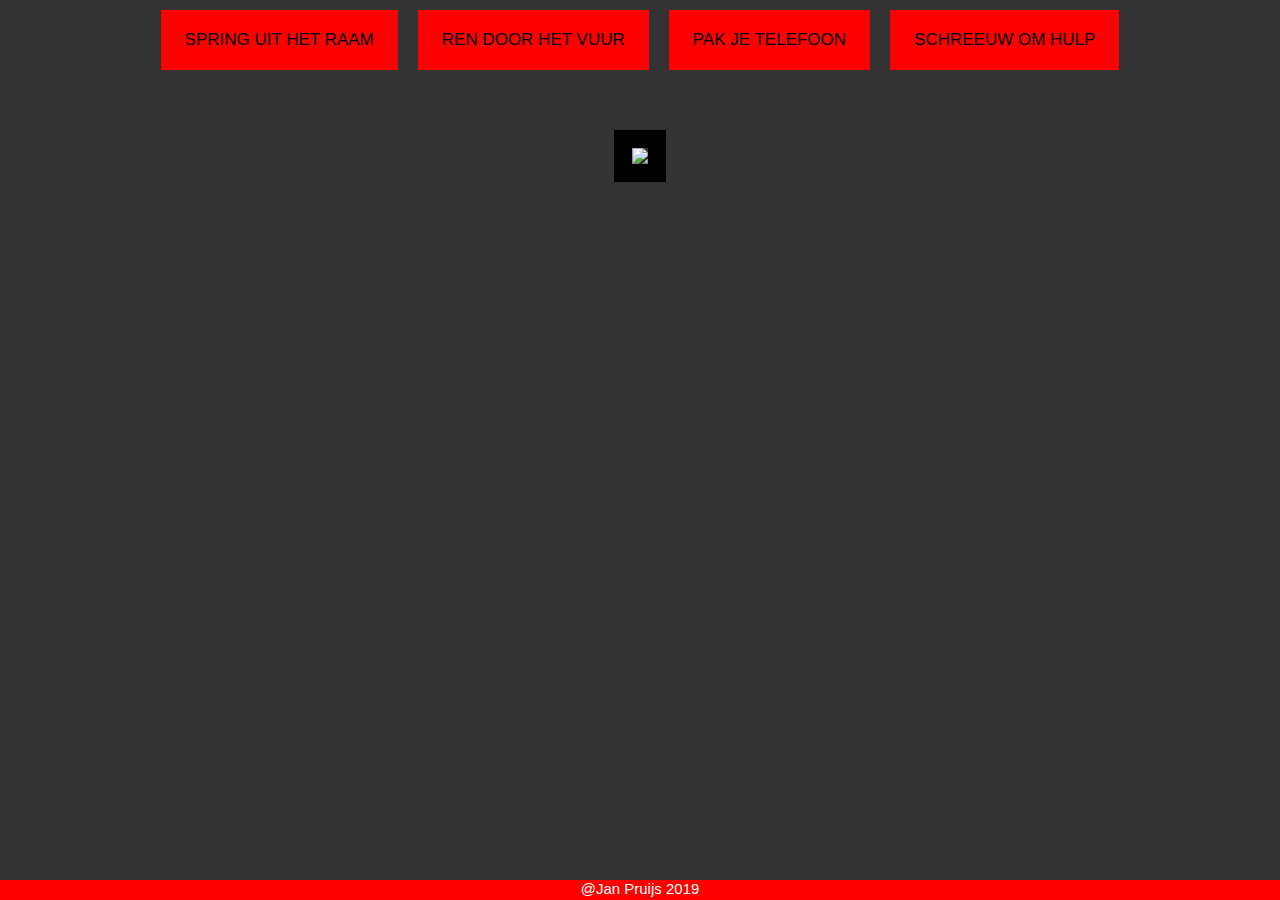
==== index.html @ 105416bf "Changed name" ====
<!DOCTYPE html>
<html>
    <head> 
            <title>OVERLEEFDEBRAND</title>
            <link rel="stylesheet" type="text/css" href="overleefbrand.css">
            <meta name="viewport" content="width=device-width, initial-scale=1">
            
        <!--Javascript-->

            <script>

                //Restart actief
                    function start() {

                        document.getElementById("plaatje").src = "https://www.newshub.co.nz/home/new-zealand/2017/03/fight-for-survival-in-fire-service-s-burning-house/_jcr_content/par/video/image.dynimg.1280.q75.jpg/v1490082589678/house-fire-virtual-reality-SUPPLIED-new-zealand-fire-service-210317-1120.jpg";
                        document.getElementById("rendoorvuur").style.display = "inline";  
                        document.getElementById("pakjetelefoon").style.display = "inline";
                        document.getElementById("springuitraam").style.display = "inline";  
                        document.getElementById("springopvuur").style.display = "none"; 
                        document.getElementById("wachtaf").style.display = "none";
                        document.getElementById("opnieuw").style.display = "none"; 
                        document.getElementById("schreeuw").style.display = "inline";  

                    }

                // Spring uit raam actief
                    function springuitraam() {
                        document.getElementById("rendoorvuur").style.display = "none";  
                        document.getElementById("pakjetelefoon").style.display = "none";
                        document.getElementById("springuitraam").style.display = "none"; 
                        document.getElementById("schreeuw").style.display = "none"; 
 
                        
                        // 50% dood / levend 

                        if (Math.random() > 0.5) {
                            document.getElementById("plaatje").src = "https://i.ytimg.com/vi/Kr9rIx7MVvg/maxresdefault.jpg";
                            document.getElementById("opnieuw").style.display = "inline"; 
                            document.getElementById("schreeuw").style.display = "none"; 

                            window.alert("Helaas je hebt pech, je bent doodgevallen.")
                        }
                        
                        else {
                            document.getElementById("plaatje").src = "http://slideplayer.nl/slide/1889683/7/images/1/Hoe+heb+jij+het+overleefd....jpg";
                            document.getElementById("opnieuw").style.display = "inline"; 
                            document.getElementById("schreeuw").style.display = "none"; 

                            window.alert("Je hebt gelukkig alleen je benen gebroken. Je hebt het overleefd.")

                        }
                            
                    }


                // Rendoorvuur actief 
                    function rendoorvuur() {
                        document.getElementById("springuitraam").style.display = "none";  
                        document.getElementById("pakjetelefoon").style.display = "none";  
                        document.getElementById("rendoorvuur").style.display = "none";  
                        document.getElementById("plaatje").src = "https://i.ytimg.com/vi/Kr9rIx7MVvg/maxresdefault.jpg";
                        document.getElementById("opnieuw").style.display = "inline"; 
                        document.getElementById("schreeuw").style.display = "none"; 
                        window.alert("Hoe denk je dit te overleven?")
                    }
                    

                // Pakjetelefoon actief
                    function pakjetelefoon() {
                        document.getElementById("plaatje").src = "https://images.pond5.com/brave-firemen-inside-burning-building-footage-074901299_prevstill.jpeg";
                        document.getElementById("springuitraam").style.display = "none"; 
                        document.getElementById("rendoorvuur").style.display = "none";  
                        var telefoonNummer = window.prompt("Voer telefoon nummer in");
                    

                // Onderscheid 112 / ander nummer
                        if (telefoonNummer === '112') {
                            alert("De brandweer is onderweg");
                            document.getElementById("pakjetelefoon").style.display = "none"; 
                            document.getElementById("wachtaf").style.display = "inline"; 
                            document.getElementById("springopvuur").style.display = "inline"; 
                        } 
                        
                        else {
                            alert("Verkeerd nummer, de tijd raakt op. Je bent verbrand");
                            document.getElementById("pakjetelefoon").style.display = "none";  
                            document.getElementById("opnieuw").style.display = "inline"; 
                            document.getElementById("schreeuw").style.display = "none"; 
                            document.getElementById("plaatje").src = "https://i.ytimg.com/vi/Kr9rIx7MVvg/maxresdefault.jpg";
                        }
                    }
                    
                // Wachtaf actief
                    function wachtaf() {
                        document.getElementById("wachtaf").style.display = "none";
                        document.getElementById("springopvuur").style.display = "none"; 
                        document.getElementById("opnieuw").style.display = "inline";  
                        document.getElementById("plaatje").src = "https://i.etsystatic.com/16750179/r/il/3a9bd0/1567589293/il_fullxfull.1567589293_60bd.jpg";
                        document.getElementById("schreeuw").style.display = "none"; 

                 
                          }
                // Springopvuur actief 
                    function springopvuur() {
                        document.getElementById("plaatje").src = "https://i.ytimg.com/vi/Kr9rIx7MVvg/maxresdefault.jpg";
                        document.getElementById("wachtaf").style.display = "none";
                        document.getElementById("springopvuur").style.display = "none"; 
                        document.getElementById("opnieuw").style.display = "inline"; 
                        document.getElementById("schreeuw").style.display = "none"; 

                        window.alert("Leuk geprobeerd. Maar je bent levend verbrand.")
                    }

                // Schreeuw actief

                    function schreeuw() {
                        window.alert("Niemand hoort je...")

                    }
                    
            </script>
    </head>

    <body onload="start()"> 


        <!--Header-->  
        <div class="header">
            <header> 
                    <button id="springuitraam" onclick="springuitraam()">SPRING UIT HET RAAM</button>
                    <button id="rendoorvuur" onclick="rendoorvuur()">REN DOOR HET VUUR</button>
                    <button id="pakjetelefoon" onclick="pakjetelefoon()">PAK JE TELEFOON</button>
                    <button id="wachtaf" onclick="wachtaf()">WACHT AF</button>
                    <button id="springopvuur" onclick="springopvuur()">GA OP HET VUUR SPRINGEN</button>
                    <button id="opnieuw" onclick="start()">OPNIEUW</button>
                    <button id="schreeuw" onclick="schreeuw()">SCHREEUW OM HULP</button>



            </header>
        </div>

        <!--Center-->
        <div style="text-align: center;">
            <img id="plaatje"
            >

        </div>
        
        <!--Footer-->
       <div class="footer"> <footer><p>@Jan Pruijs 2019</p></footer> <div>

    </body>
</html>
---- overleefbrand.css ----
body {
    background-color: #333;
    font-family: Arial, Helvetica, sans-serif

}

* {
    margin: 0;
    padding: 0;
  }
 
/* Header Balk */
header {
    background-color: #333;
    overflow: hidden;
    width: 100%;
    text-align: center;
    display: table;
    
 }

/* Header Text */
header button {
    color: black;
    background-color: red;
    border: grey; 
    padding: 20px 24px; 
    font-size: 17px;
    display: inline-block;
    float: none;
    text-decoration: none;
    outline: none;
    margin: 10px;

}

/* Plaatje style */

#plaatje {
  width: 1000px;
  border: 18px solid black;
  margin-top: 50px;
}



/* footer balk */
footer {
    position: absolute;
    left: 0;
    bottom: 0;
    height: 20px;
    width: 100%;
    background: red;
  }

  /* Footer Text*/
  footer p {
    color: white;
    text-align: center;
    font-size: 15px;
    }
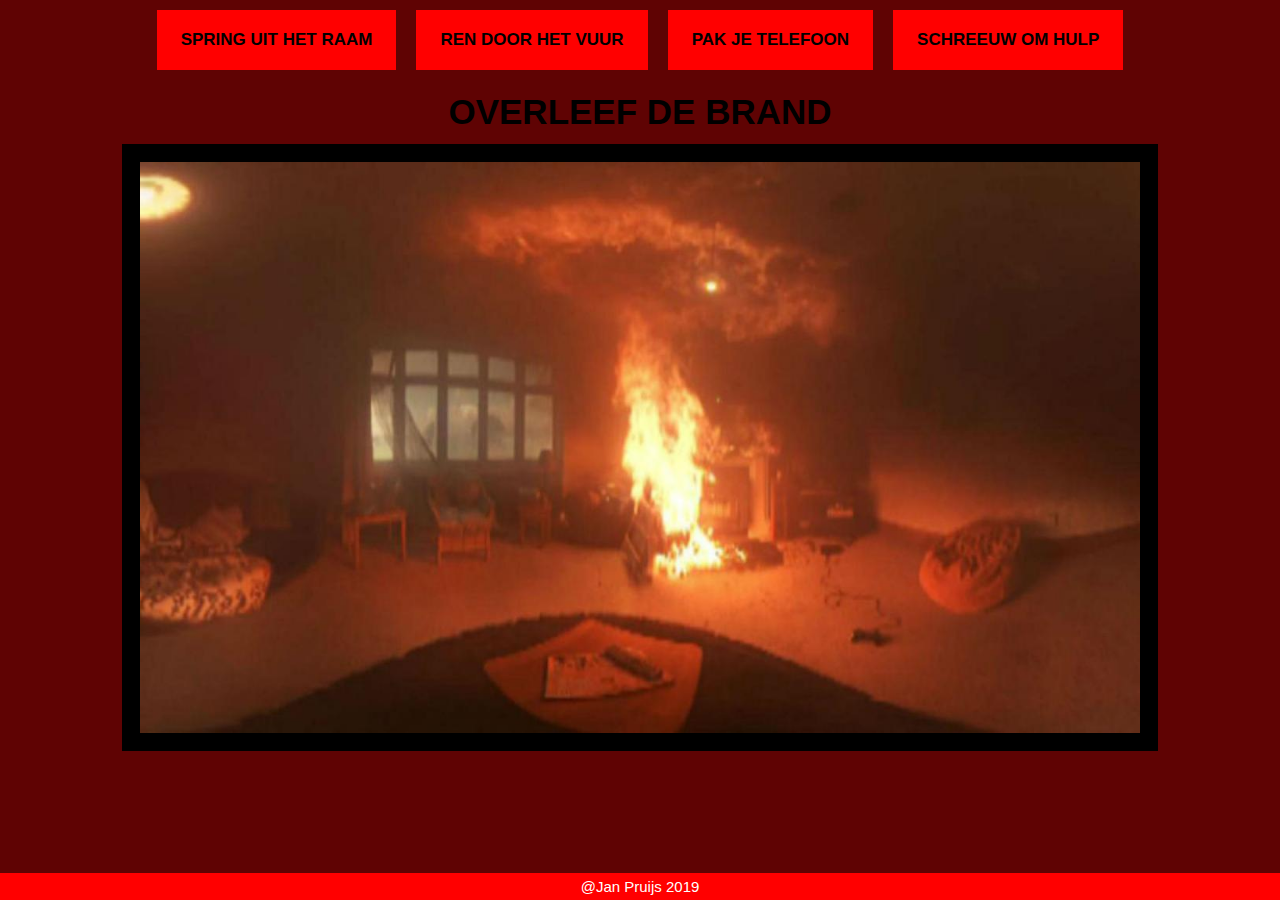
==== commit 28b5f6cb: "Style Update" ====
--- a/index.html
+++ b/index.html
@@ -1,124 +1,124 @@
 <!DOCTYPE html>
 <html>
     <head> 
-            <title>OVERLEEFDEBRAND</title>
-            <link rel="stylesheet" type="text/css" href="overleefbrand.css">
-            <meta name="viewport" content="width=device-width, initial-scale=1">
-            
+        <title>OVERLEEFDEBRAND</title>
+        <link rel="stylesheet" type="text/css" href="overleefbrand.css">
+        <meta name="viewport" content="width=device-width, initial-scale=1">
+        
         <!--Javascript-->
 
-            <script>
+        <script>
 
-                //Restart actief
-                    function start() {
+            //Restart actief
+            function start() {
 
-                        document.getElementById("plaatje").src = "https://www.newshub.co.nz/home/new-zealand/2017/03/fight-for-survival-in-fire-service-s-burning-house/_jcr_content/par/video/image.dynimg.1280.q75.jpg/v1490082589678/house-fire-virtual-reality-SUPPLIED-new-zealand-fire-service-210317-1120.jpg";
-                        document.getElementById("rendoorvuur").style.display = "inline";  
-                        document.getElementById("pakjetelefoon").style.display = "inline";
-                        document.getElementById("springuitraam").style.display = "inline";  
-                        document.getElementById("springopvuur").style.display = "none"; 
-                        document.getElementById("wachtaf").style.display = "none";
-                        document.getElementById("opnieuw").style.display = "none"; 
-                        document.getElementById("schreeuw").style.display = "inline";  
+                document.getElementById("plaatje").src = "./img/vuur.jpg";
+                document.getElementById("rendoorvuur").style.display = "inline";  
+                document.getElementById("pakjetelefoon").style.display = "inline";
+                document.getElementById("springuitraam").style.display = "inline";  
+                document.getElementById("springopvuur").style.display = "none"; 
+                document.getElementById("wachtaf").style.display = "none";
+                document.getElementById("opnieuw").style.display = "none"; 
+                document.getElementById("schreeuw").style.display = "inline";  
 
-                    }
+            }
 
-                // Spring uit raam actief
-                    function springuitraam() {
-                        document.getElementById("rendoorvuur").style.display = "none";  
-                        document.getElementById("pakjetelefoon").style.display = "none";
-                        document.getElementById("springuitraam").style.display = "none"; 
-                        document.getElementById("schreeuw").style.display = "none"; 
- 
-                        
-                        // 50% dood / levend 
+            // Spring uit raam actief
+            function springuitraam() {
+                document.getElementById("rendoorvuur").style.display = "none";  
+                document.getElementById("pakjetelefoon").style.display = "none";
+                document.getElementById("springuitraam").style.display = "none"; 
+                document.getElementById("schreeuw").style.display = "none"; 
 
-                        if (Math.random() > 0.5) {
-                            document.getElementById("plaatje").src = "https://i.ytimg.com/vi/Kr9rIx7MVvg/maxresdefault.jpg";
-                            document.getElementById("opnieuw").style.display = "inline"; 
-                            document.getElementById("schreeuw").style.display = "none"; 
+                
+                // 50% dood / levend 
 
-                            window.alert("Helaas je hebt pech, je bent doodgevallen.")
-                        }
-                        
-                        else {
-                            document.getElementById("plaatje").src = "http://slideplayer.nl/slide/1889683/7/images/1/Hoe+heb+jij+het+overleefd....jpg";
-                            document.getElementById("opnieuw").style.display = "inline"; 
-                            document.getElementById("schreeuw").style.display = "none"; 
+                if (Math.random() > 0.5) {
+                    document.getElementById("plaatje").src = "./img/died.jpg";
+                    document.getElementById("opnieuw").style.display = "inline"; 
+                    document.getElementById("schreeuw").style.display = "none"; 
 
-                            window.alert("Je hebt gelukkig alleen je benen gebroken. Je hebt het overleefd.")
+                    window.alert("Helaas je hebt pech, je bent doodgevallen.")
+                }
+                
+                else {
+                    document.getElementById("plaatje").src = "./img/overleeft.jpg";
+                    document.getElementById("opnieuw").style.display = "inline"; 
+                    document.getElementById("schreeuw").style.display = "none"; 
 
-                        }
-                            
-                    }
+                    window.alert("Je hebt gelukkig alleen je benen gebroken. Je hebt het overleefd.")
+
+                }
+                    
+            }
 
 
-                // Rendoorvuur actief 
-                    function rendoorvuur() {
-                        document.getElementById("springuitraam").style.display = "none";  
-                        document.getElementById("pakjetelefoon").style.display = "none";  
-                        document.getElementById("rendoorvuur").style.display = "none";  
-                        document.getElementById("plaatje").src = "https://i.ytimg.com/vi/Kr9rIx7MVvg/maxresdefault.jpg";
-                        document.getElementById("opnieuw").style.display = "inline"; 
-                        document.getElementById("schreeuw").style.display = "none"; 
-                        window.alert("Hoe denk je dit te overleven?")
+        // Rendoorvuur actief 
+            function renDoorVuur() {
+                document.getElementById("springuitraam").style.display = "none";  
+                document.getElementById("pakjetelefoon").style.display = "none";  
+                document.getElementById("rendoorvuur").style.display = "none";  
+                document.getElementById("plaatje").src = "./img/died.jpg";
+                document.getElementById("opnieuw").style.display = "inline"; 
+                document.getElementById("schreeuw").style.display = "none"; 
+                window.alert("Hoe denk je dit te overleven?")
+            }
+            
+
+        // Pakjetelefoon actief
+            function pakJeTelefoon() {
+                document.getElementById("plaatje").src = "./img/blus.jpeg";
+                document.getElementById("springuitraam").style.display = "none"; 
+                document.getElementById("rendoorvuur").style.display = "none";  
+                var telefoonNummer = window.prompt("Voer telefoon nummer in");
+            
+
+        // Onderscheid 112 / ander nummer
+                if (telefoonNummer === '112') {
+                    alert("De brandweer is onderweg");
+                    document.getElementById("pakjetelefoon").style.display = "none"; 
+                    document.getElementById("wachtaf").style.display = "inline"; 
+                    document.getElementById("springopvuur").style.display = "inline"; 
+                } 
+                
+                else {
+                    alert("Verkeerd nummer, de tijd raakt op. Je bent verbrand");
+                    document.getElementById("pakjetelefoon").style.display = "none";  
+                    document.getElementById("opnieuw").style.display = "inline"; 
+                    document.getElementById("schreeuw").style.display = "none"; 
+                    document.getElementById("plaatje").src = "./img/died.jpg";
+                }
+            }
+            
+        // Wachtaf actief
+            function wachtAf() {
+                document.getElementById("wachtaf").style.display = "none";
+                document.getElementById("springopvuur").style.display = "none"; 
+                document.getElementById("opnieuw").style.display = "inline";  
+                document.getElementById("plaatje").src = "./img/win.jpg";
+                document.getElementById("schreeuw").style.display = "none"; 
+
+            
                     }
-                    
+        // Springopvuur actief 
+            function springOpVuur() {
+                document.getElementById("plaatje").src = "./img/died.jpg";
+                document.getElementById("wachtaf").style.display = "none";
+                document.getElementById("springopvuur").style.display = "none"; 
+                document.getElementById("opnieuw").style.display = "inline"; 
+                document.getElementById("schreeuw").style.display = "none"; 
 
-                // Pakjetelefoon actief
-                    function pakjetelefoon() {
-                        document.getElementById("plaatje").src = "https://images.pond5.com/brave-firemen-inside-burning-building-footage-074901299_prevstill.jpeg";
-                        document.getElementById("springuitraam").style.display = "none"; 
-                        document.getElementById("rendoorvuur").style.display = "none";  
-                        var telefoonNummer = window.prompt("Voer telefoon nummer in");
-                    
+                window.alert("Leuk geprobeerd. Maar je bent levend verbrand.")
+            }
 
-                // Onderscheid 112 / ander nummer
-                        if (telefoonNummer === '112') {
-                            alert("De brandweer is onderweg");
-                            document.getElementById("pakjetelefoon").style.display = "none"; 
-                            document.getElementById("wachtaf").style.display = "inline"; 
-                            document.getElementById("springopvuur").style.display = "inline"; 
-                        } 
-                        
-                        else {
-                            alert("Verkeerd nummer, de tijd raakt op. Je bent verbrand");
-                            document.getElementById("pakjetelefoon").style.display = "none";  
-                            document.getElementById("opnieuw").style.display = "inline"; 
-                            document.getElementById("schreeuw").style.display = "none"; 
-                            document.getElementById("plaatje").src = "https://i.ytimg.com/vi/Kr9rIx7MVvg/maxresdefault.jpg";
-                        }
-                    }
-                    
-                // Wachtaf actief
-                    function wachtaf() {
-                        document.getElementById("wachtaf").style.display = "none";
-                        document.getElementById("springopvuur").style.display = "none"; 
-                        document.getElementById("opnieuw").style.display = "inline";  
-                        document.getElementById("plaatje").src = "https://i.etsystatic.com/16750179/r/il/3a9bd0/1567589293/il_fullxfull.1567589293_60bd.jpg";
-                        document.getElementById("schreeuw").style.display = "none"; 
+        // Schreeuw actief
 
-                 
-                          }
-                // Springopvuur actief 
-                    function springopvuur() {
-                        document.getElementById("plaatje").src = "https://i.ytimg.com/vi/Kr9rIx7MVvg/maxresdefault.jpg";
-                        document.getElementById("wachtaf").style.display = "none";
-                        document.getElementById("springopvuur").style.display = "none"; 
-                        document.getElementById("opnieuw").style.display = "inline"; 
-                        document.getElementById("schreeuw").style.display = "none"; 
+            function schreeuw() {
+                window.alert("Niemand hoort je...")
 
-                        window.alert("Leuk geprobeerd. Maar je bent levend verbrand.")
-                    }
-
-                // Schreeuw actief
-
-                    function schreeuw() {
-                        window.alert("Niemand hoort je...")
-
-                    }
-                    
-            </script>
+            }
+            
+        </script>
     </head>
 
     <body onload="start()"> 
@@ -128,27 +128,26 @@
         <div class="header">
             <header> 
                     <button id="springuitraam" onclick="springuitraam()">SPRING UIT HET RAAM</button>
-                    <button id="rendoorvuur" onclick="rendoorvuur()">REN DOOR HET VUUR</button>
-                    <button id="pakjetelefoon" onclick="pakjetelefoon()">PAK JE TELEFOON</button>
-                    <button id="wachtaf" onclick="wachtaf()">WACHT AF</button>
-                    <button id="springopvuur" onclick="springopvuur()">GA OP HET VUUR SPRINGEN</button>
+                    <button id="rendoorvuur" onclick="renDoorVuur()">REN DOOR HET VUUR</button>
+                    <button id="pakjetelefoon" onclick="pakJeTelefoon()">PAK JE TELEFOON</button>
+                    <button id="wachtaf" onclick="wachtAf()">WACHT AF</button>
+                    <button id="springopvuur" onclick="springOpVuur()">GA OP HET VUUR SPRINGEN</button>
                     <button id="opnieuw" onclick="start()">OPNIEUW</button>
                     <button id="schreeuw" onclick="schreeuw()">SCHREEUW OM HULP</button>
-
-
-
             </header>
         </div>
 
         <!--Center-->
+
         <div style="text-align: center;">
-            <img id="plaatje"
-            >
+            <p id="tekstboven"> OVERLEEF DE BRAND</p>
+
+            <img id="plaatje">
 
         </div>
         
         <!--Footer-->
-       <div class="footer"> <footer><p>@Jan Pruijs 2019</p></footer> <div>
+        <footer><p>@Jan Pruijs 2019</p></footer>
 
     </body>
 </html>--- a/overleefbrand.css
+++ b/overleefbrand.css
@@ -1,65 +1,87 @@
 body {
-    background-color: #333;
-    font-family: Arial, Helvetica, sans-serif
-
+  background-color: rgb(95, 3, 3);
+  font-family: Arial, Helvetica, sans-serif
 }
 
 * {
-    margin: 0;
-    padding: 0;
+  margin: 0;
+  padding: 0;
   }
  
 /* Header Balk */
 header {
-    background-color: #333;
-    overflow: hidden;
-    width: 100%;
-    text-align: center;
-    display: table;
-    
- }
+  background-color: rgb(95, 3, 3);
+  overflow: hidden;
+  width: 100%;
+  text-align: center;
+  display: table;
+}
 
 /* Header Text */
 header button {
-    color: black;
-    background-color: red;
-    border: grey; 
-    padding: 20px 24px; 
-    font-size: 17px;
-    display: inline-block;
-    float: none;
-    text-decoration: none;
-    outline: none;
-    margin: 10px;
-
+  color: black;
+  background-color: red;
+  border: grey; 
+  padding: 20px 24px; 
+  font-size: 17px;
+  display: inline-block;
+  float: none;
+  text-decoration: none;
+  outline: none;
+  margin: 10px;
+  font-weight: bold;
 }
 
-/* Plaatje style */
+/* header hover */
+
+header button:hover { 
+  color: white;
+  background-color: black;
+  cursor: pointer;
+}
+
+/* header active* */
+
+header button:active {
+  background-color: yellow;
+  color: red;
+} 
+
+
+/* P */
+
+#tekstboven {
+  color: black;
+  font-weight: bold;
+  font-size: 35px;
+  padding: 12px;
+  background-color: rgb(95, 3, 3);
+}
+
+/* Plaatje */
 
 #plaatje {
   width: 1000px;
   border: 18px solid black;
-  margin-top: 50px;
 }
+
+/* footer balk */
+
+footer {
+  position: absolute;
+  left: 0;
+  bottom: 0;
+  width: 100%;
+  background: red; 
+}
+
+/* Footer Text*/
+footer p {
+  color: white;
+  text-align: center;
+  font-size: 15px;
+  margin: 5px;
+}   
 
 
 
-/* footer balk */
-footer {
-    position: absolute;
-    left: 0;
-    bottom: 0;
-    height: 20px;
-    width: 100%;
-    background: red;
-  }
-
-  /* Footer Text*/
-  footer p {
-    color: white;
-    text-align: center;
-    font-size: 15px;
-    }   
-
-
-
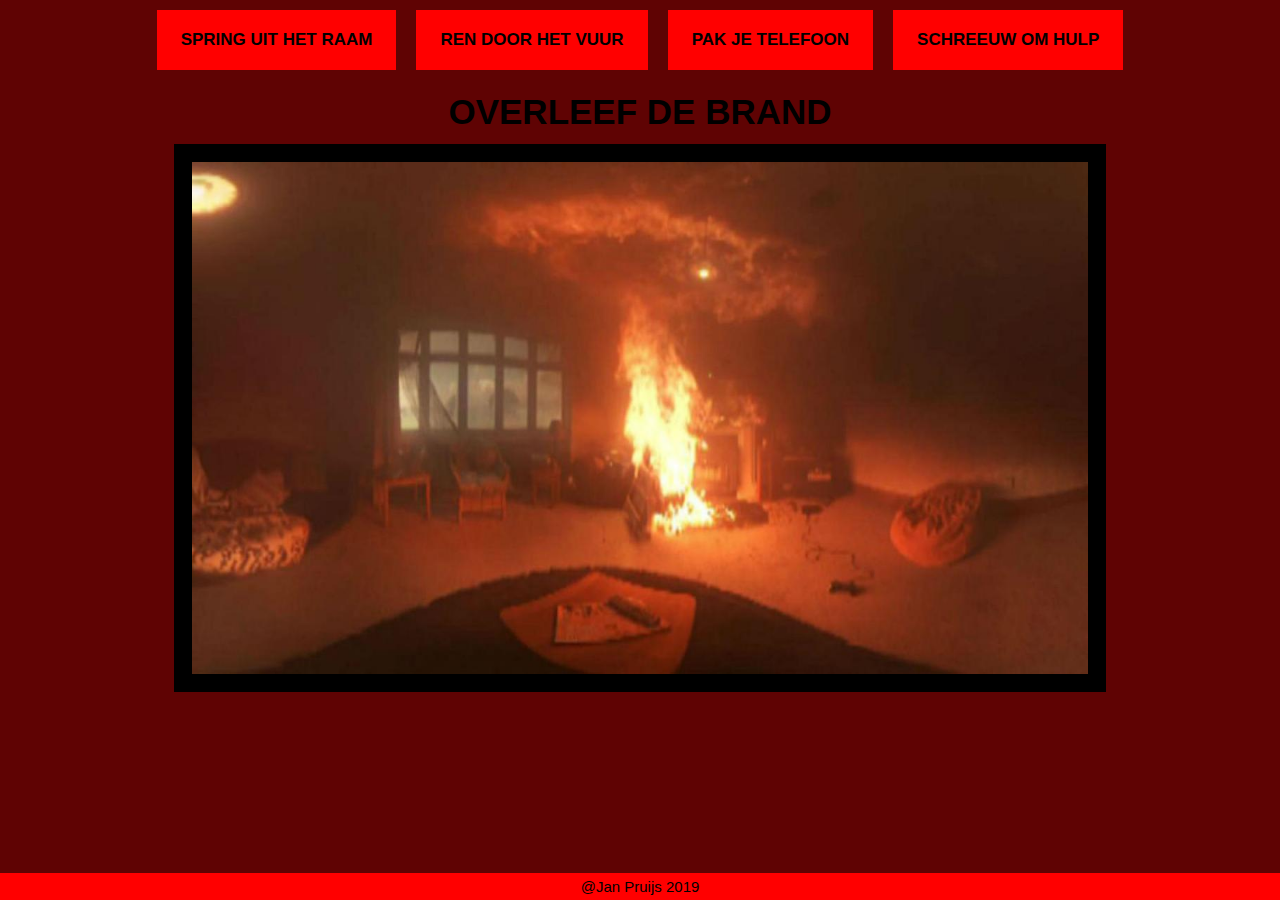
==== commit a017a846: "Minor Improvements" ====
--- a/index.html
+++ b/index.html
@@ -11,7 +11,6 @@
 
             //Restart actief
             function start() {
-
                 document.getElementById("plaatje").src = "./img/vuur.jpg";
                 document.getElementById("rendoorvuur").style.display = "inline";  
                 document.getElementById("pakjetelefoon").style.display = "inline";
@@ -20,7 +19,6 @@
                 document.getElementById("wachtaf").style.display = "none";
                 document.getElementById("opnieuw").style.display = "none"; 
                 document.getElementById("schreeuw").style.display = "inline";  
-
             }
 
             // Spring uit raam actief
@@ -32,17 +30,15 @@
 
                 
                 // 50% dood / levend 
-
                 if (Math.random() > 0.5) {
                     document.getElementById("plaatje").src = "./img/died.jpg";
                     document.getElementById("opnieuw").style.display = "inline"; 
                     document.getElementById("schreeuw").style.display = "none"; 
-
                     window.alert("Helaas je hebt pech, je bent doodgevallen.")
                 }
                 
                 else {
-                    document.getElementById("plaatje").src = "./img/overleeft.jpg";
+                    document.getElementById("plaatje").src = "./img/youdidit.jpg";
                     document.getElementById("opnieuw").style.display = "inline"; 
                     document.getElementById("schreeuw").style.display = "none"; 
 
@@ -53,7 +49,7 @@
             }
 
 
-        // Rendoorvuur actief 
+            // Rendoorvuur actief 
             function renDoorVuur() {
                 document.getElementById("springuitraam").style.display = "none";  
                 document.getElementById("pakjetelefoon").style.display = "none";  
@@ -65,7 +61,7 @@
             }
             
 
-        // Pakjetelefoon actief
+            // Pakjetelefoon actief
             function pakJeTelefoon() {
                 document.getElementById("plaatje").src = "./img/blus.jpeg";
                 document.getElementById("springuitraam").style.display = "none"; 
@@ -73,7 +69,7 @@
                 var telefoonNummer = window.prompt("Voer telefoon nummer in");
             
 
-        // Onderscheid 112 / ander nummer
+                // Onderscheid 112 / ander nummer
                 if (telefoonNummer === '112') {
                     alert("De brandweer is onderweg");
                     document.getElementById("pakjetelefoon").style.display = "none"; 
@@ -90,40 +86,36 @@
                 }
             }
             
-        // Wachtaf actief
+            // Wachtaf actief
             function wachtAf() {
                 document.getElementById("wachtaf").style.display = "none";
                 document.getElementById("springopvuur").style.display = "none"; 
                 document.getElementById("opnieuw").style.display = "inline";  
-                document.getElementById("plaatje").src = "./img/win.jpg";
+                document.getElementById("plaatje").src = "./img/youdidit.jpg";
                 document.getElementById("schreeuw").style.display = "none"; 
 
             
                     }
-        // Springopvuur actief 
+            // Springopvuur actief 
             function springOpVuur() {
                 document.getElementById("plaatje").src = "./img/died.jpg";
                 document.getElementById("wachtaf").style.display = "none";
                 document.getElementById("springopvuur").style.display = "none"; 
                 document.getElementById("opnieuw").style.display = "inline"; 
                 document.getElementById("schreeuw").style.display = "none"; 
-
                 window.alert("Leuk geprobeerd. Maar je bent levend verbrand.")
             }
 
-        // Schreeuw actief
-
+            // Schreeuw actief
             function schreeuw() {
                 window.alert("Niemand hoort je...")
-
             }
             
         </script>
     </head>
 
     <body onload="start()"> 
-
-
+        
         <!--Header-->  
         <div class="header">
             <header> 
@@ -138,12 +130,9 @@
         </div>
 
         <!--Center-->
-
         <div style="text-align: center;">
             <p id="tekstboven"> OVERLEEF DE BRAND</p>
-
             <img id="plaatje">
-
         </div>
         
         <!--Footer-->
--- a/overleefbrand.css
+++ b/overleefbrand.css
@@ -61,7 +61,7 @@
 /* Plaatje */
 
 #plaatje {
-  width: 1000px;
+  width: 70%;
   border: 18px solid black;
 }
 
@@ -77,7 +77,7 @@
 
 /* Footer Text*/
 footer p {
-  color: white;
+  color: black;
   text-align: center;
   font-size: 15px;
   margin: 5px;
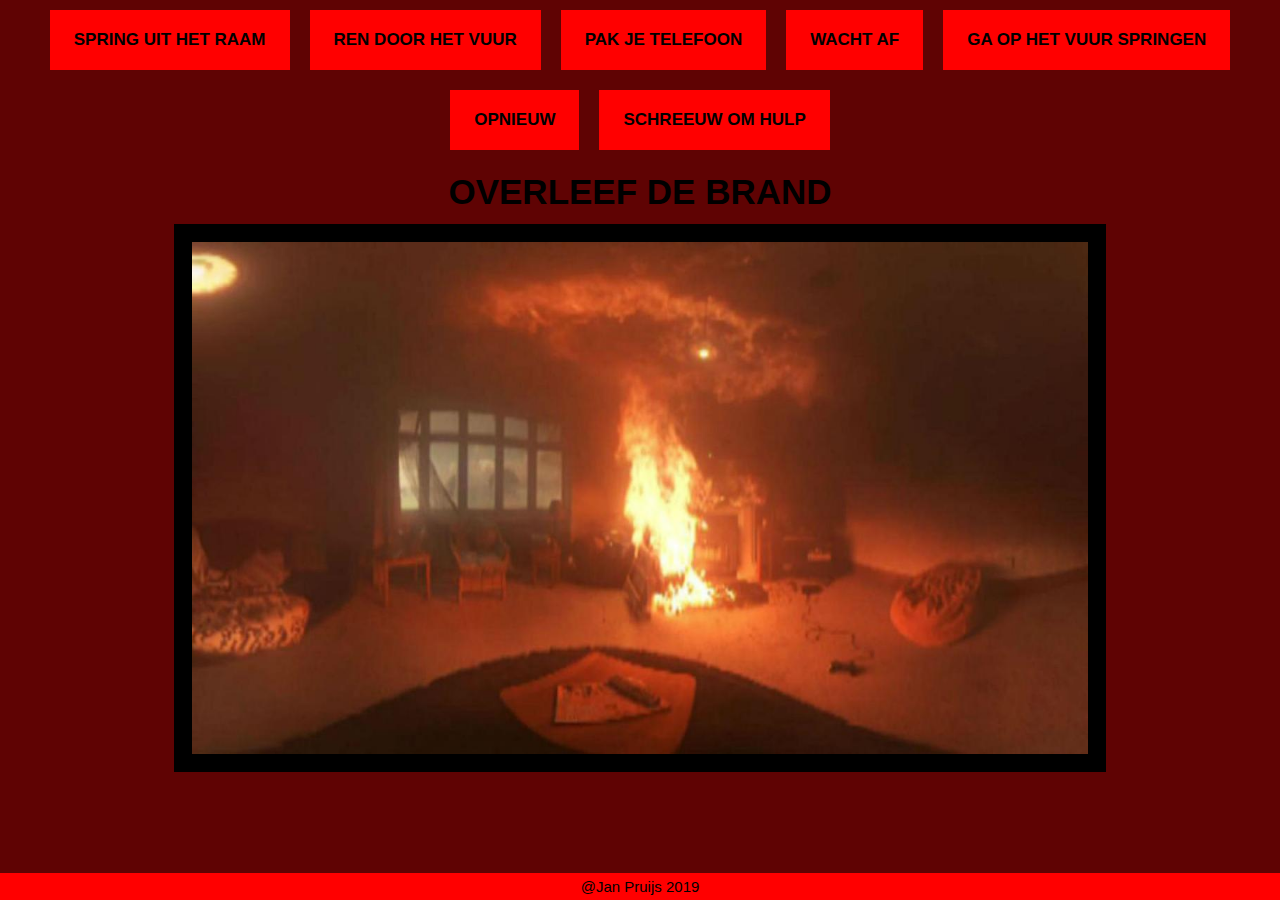
==== commit 1113b89d: "camelCase" ====
--- a/index.html
+++ b/index.html
@@ -8,24 +8,24 @@
         <!--Javascript-->
 
         <script>
-
+            
             //Restart actief
             function start() {
                 document.getElementById("plaatje").src = "./img/vuur.jpg";
-                document.getElementById("rendoorvuur").style.display = "inline";  
-                document.getElementById("pakjetelefoon").style.display = "inline";
-                document.getElementById("springuitraam").style.display = "inline";  
-                document.getElementById("springopvuur").style.display = "none"; 
-                document.getElementById("wachtaf").style.display = "none";
+                document.getElementById("renDoorVuur").style.display = "inline";  
+                document.getElementById("pakjeTelefoon").style.display = "inline";
+                document.getElementById("springUitraam").style.display = "inline";  
+                document.getElementById("springOpVuur").style.display = "none"; 
+                document.getElementById("wachtAf").style.display = "none";
                 document.getElementById("opnieuw").style.display = "none"; 
                 document.getElementById("schreeuw").style.display = "inline";  
             }
 
             // Spring uit raam actief
-            function springuitraam() {
-                document.getElementById("rendoorvuur").style.display = "none";  
-                document.getElementById("pakjetelefoon").style.display = "none";
-                document.getElementById("springuitraam").style.display = "none"; 
+            function springUitRaam() {
+                document.getElementById("renDoorVuur").style.display = "none";  
+                document.getElementById("pakJeTelefoon").style.display = "none";
+                document.getElementById("springUitraam").style.display = "none"; 
                 document.getElementById("schreeuw").style.display = "none"; 
 
                 
@@ -51,9 +51,9 @@
 
             // Rendoorvuur actief 
             function renDoorVuur() {
-                document.getElementById("springuitraam").style.display = "none";  
-                document.getElementById("pakjetelefoon").style.display = "none";  
-                document.getElementById("rendoorvuur").style.display = "none";  
+                document.getElementById("springUitRaam").style.display = "none";  
+                document.getElementById("pakJeTelefoon").style.display = "none";  
+                document.getElementById("renDoorVuur").style.display = "none";  
                 document.getElementById("plaatje").src = "./img/died.jpg";
                 document.getElementById("opnieuw").style.display = "inline"; 
                 document.getElementById("schreeuw").style.display = "none"; 
@@ -64,22 +64,22 @@
             // Pakjetelefoon actief
             function pakJeTelefoon() {
                 document.getElementById("plaatje").src = "./img/blus.jpeg";
-                document.getElementById("springuitraam").style.display = "none"; 
-                document.getElementById("rendoorvuur").style.display = "none";  
+                document.getElementById("springUitraam").style.display = "none"; 
+                document.getElementById("renDoorVuur").style.display = "none";  
                 var telefoonNummer = window.prompt("Voer telefoon nummer in");
             
 
                 // Onderscheid 112 / ander nummer
                 if (telefoonNummer === '112') {
                     alert("De brandweer is onderweg");
-                    document.getElementById("pakjetelefoon").style.display = "none"; 
-                    document.getElementById("wachtaf").style.display = "inline"; 
-                    document.getElementById("springopvuur").style.display = "inline"; 
+                    document.getElementById("pakJeTelefoon").style.display = "none"; 
+                    document.getElementById("wachtAf").style.display = "inline"; 
+                    document.getElementById("springOpVuur").style.display = "inline"; 
                 } 
                 
                 else {
                     alert("Verkeerd nummer, de tijd raakt op. Je bent verbrand");
-                    document.getElementById("pakjetelefoon").style.display = "none";  
+                    document.getElementById("pakJeTelefoon").style.display = "none";  
                     document.getElementById("opnieuw").style.display = "inline"; 
                     document.getElementById("schreeuw").style.display = "none"; 
                     document.getElementById("plaatje").src = "./img/died.jpg";
@@ -88,8 +88,8 @@
             
             // Wachtaf actief
             function wachtAf() {
-                document.getElementById("wachtaf").style.display = "none";
-                document.getElementById("springopvuur").style.display = "none"; 
+                document.getElementById("wachtAf").style.display = "none";
+                document.getElementById("springOpVuur").style.display = "none"; 
                 document.getElementById("opnieuw").style.display = "inline";  
                 document.getElementById("plaatje").src = "./img/youdidit.jpg";
                 document.getElementById("schreeuw").style.display = "none"; 
@@ -99,8 +99,8 @@
             // Springopvuur actief 
             function springOpVuur() {
                 document.getElementById("plaatje").src = "./img/died.jpg";
-                document.getElementById("wachtaf").style.display = "none";
-                document.getElementById("springopvuur").style.display = "none"; 
+                document.getElementById("wachtAf").style.display = "none";
+                document.getElementById("springOpVuur").style.display = "none"; 
                 document.getElementById("opnieuw").style.display = "inline"; 
                 document.getElementById("schreeuw").style.display = "none"; 
                 window.alert("Leuk geprobeerd. Maar je bent levend verbrand.")
@@ -110,7 +110,7 @@
             function schreeuw() {
                 window.alert("Niemand hoort je...")
             }
-            
+
         </script>
     </head>
 
@@ -119,11 +119,11 @@
         <!--Header-->  
         <div class="header">
             <header> 
-                    <button id="springuitraam" onclick="springuitraam()">SPRING UIT HET RAAM</button>
-                    <button id="rendoorvuur" onclick="renDoorVuur()">REN DOOR HET VUUR</button>
-                    <button id="pakjetelefoon" onclick="pakJeTelefoon()">PAK JE TELEFOON</button>
-                    <button id="wachtaf" onclick="wachtAf()">WACHT AF</button>
-                    <button id="springopvuur" onclick="springOpVuur()">GA OP HET VUUR SPRINGEN</button>
+                    <button id="springUitRaam" onclick="springUitRaam()">SPRING UIT HET RAAM</button>
+                    <button id="renDoorVuur" onclick="renDoorVuur()">REN DOOR HET VUUR</button>
+                    <button id="pakJeTelefoon" onclick="pakJeTelefoon()">PAK JE TELEFOON</button>
+                    <button id="wachtAf" onclick="wachtAf()">WACHT AF</button>
+                    <button id="springOpVuur" onclick="springOpVuur()">GA OP HET VUUR SPRINGEN</button>
                     <button id="opnieuw" onclick="start()">OPNIEUW</button>
                     <button id="schreeuw" onclick="schreeuw()">SCHREEUW OM HULP</button>
             </header>
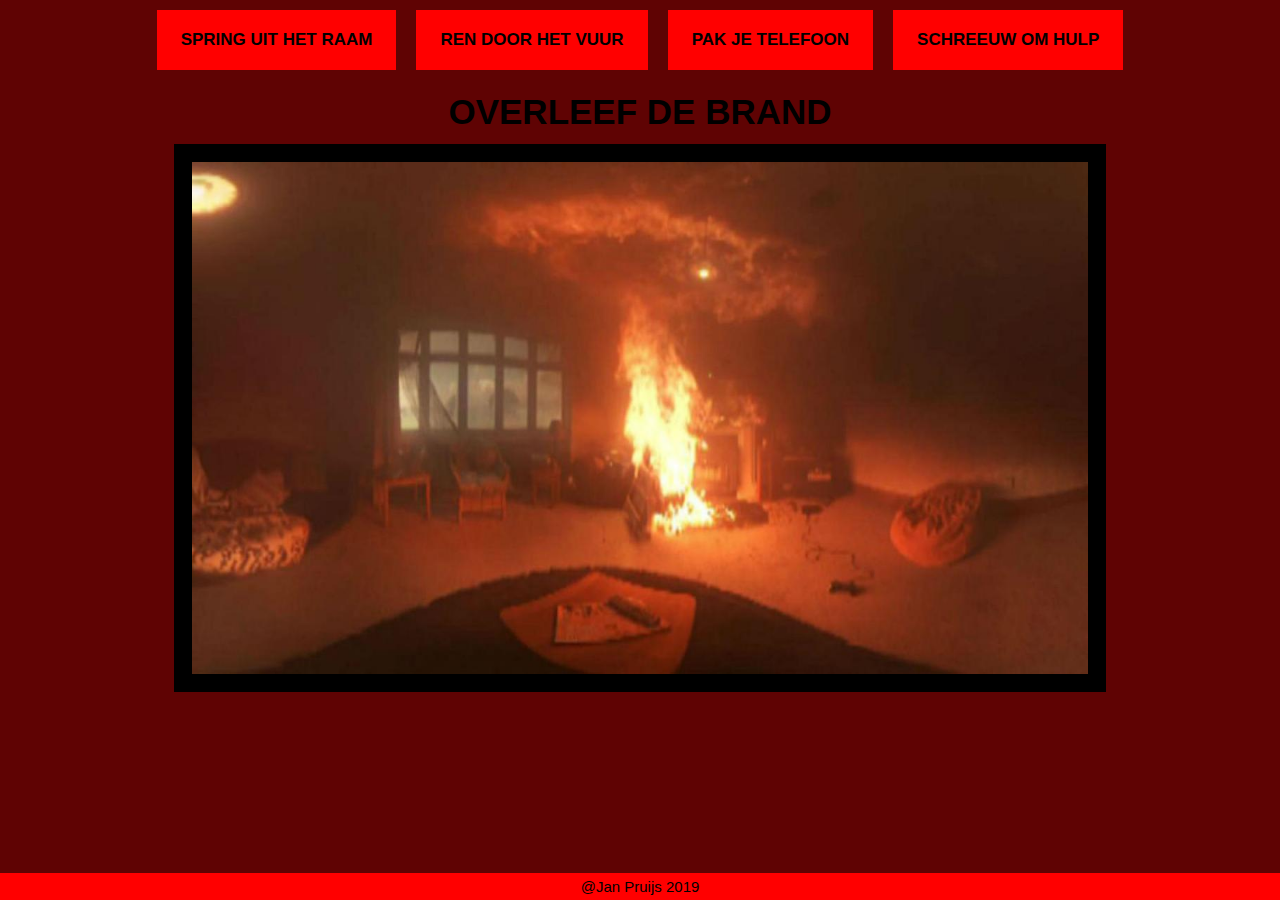
==== commit 4855ab59: "camelCase" ====
--- a/index.html
+++ b/index.html
@@ -8,13 +8,13 @@
         <!--Javascript-->
 
         <script>
-            
+
             //Restart actief
             function start() {
                 document.getElementById("plaatje").src = "./img/vuur.jpg";
                 document.getElementById("renDoorVuur").style.display = "inline";  
-                document.getElementById("pakjeTelefoon").style.display = "inline";
-                document.getElementById("springUitraam").style.display = "inline";  
+                document.getElementById("pakJeTelefoon").style.display = "inline";
+                document.getElementById("springUitRaam").style.display = "inline";  
                 document.getElementById("springOpVuur").style.display = "none"; 
                 document.getElementById("wachtAf").style.display = "none";
                 document.getElementById("opnieuw").style.display = "none"; 
@@ -25,7 +25,7 @@
             function springUitRaam() {
                 document.getElementById("renDoorVuur").style.display = "none";  
                 document.getElementById("pakJeTelefoon").style.display = "none";
-                document.getElementById("springUitraam").style.display = "none"; 
+                document.getElementById("springUitRaam").style.display = "none"; 
                 document.getElementById("schreeuw").style.display = "none"; 
 
                 
@@ -64,7 +64,7 @@
             // Pakjetelefoon actief
             function pakJeTelefoon() {
                 document.getElementById("plaatje").src = "./img/blus.jpeg";
-                document.getElementById("springUitraam").style.display = "none"; 
+                document.getElementById("springUitRaam").style.display = "none"; 
                 document.getElementById("renDoorVuur").style.display = "none";  
                 var telefoonNummer = window.prompt("Voer telefoon nummer in");
             
@@ -110,7 +110,7 @@
             function schreeuw() {
                 window.alert("Niemand hoort je...")
             }
-
+            
         </script>
     </head>
 
@@ -131,7 +131,7 @@
 
         <!--Center-->
         <div style="text-align: center;">
-            <p id="tekstboven"> OVERLEEF DE BRAND</p>
+            <p id="tekstBoven"> OVERLEEF DE BRAND</p>
             <img id="plaatje">
         </div>
         
--- a/overleefbrand.css
+++ b/overleefbrand.css
@@ -50,7 +50,7 @@
 
 /* P */
 
-#tekstboven {
+#tekstBoven {
   color: black;
   font-weight: bold;
   font-size: 35px;
